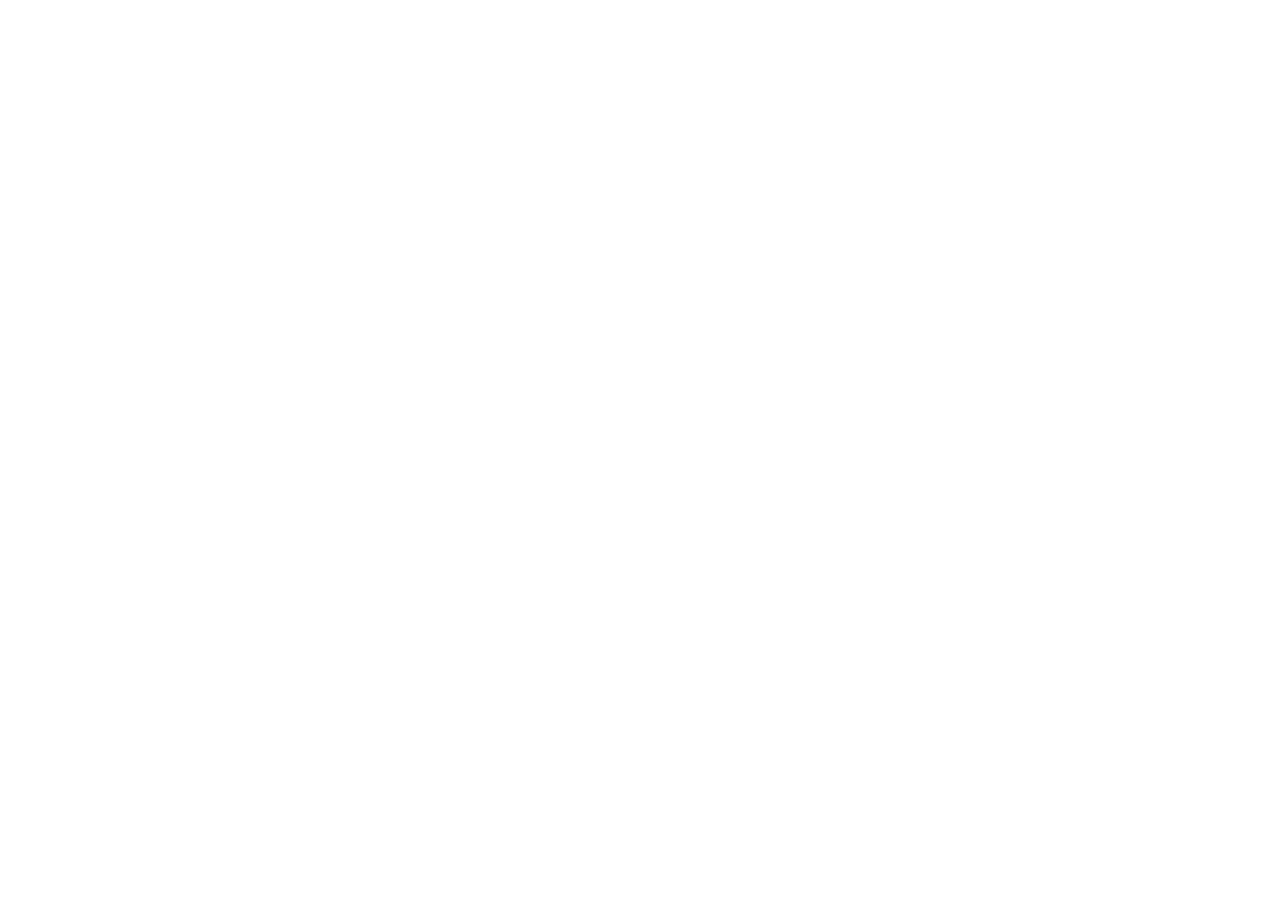
==== index.html @ 20daa152 "Creazione struttura base" ====
<!DOCTYPE html>
<html lang="en">
<head>
    <meta charset="UTF-8">
    <meta http-equiv="X-UA-Compatible" content="IE=edge">
    <meta name="viewport" content="width=device-width, initial-scale=1.0">
    <title>Biglietto del Treno</title>
    <link rel="stylesheet" href="styles/main.css">

</head>
<body>

    <script src="scripts/script.js"></script>
    
</body>
</html>
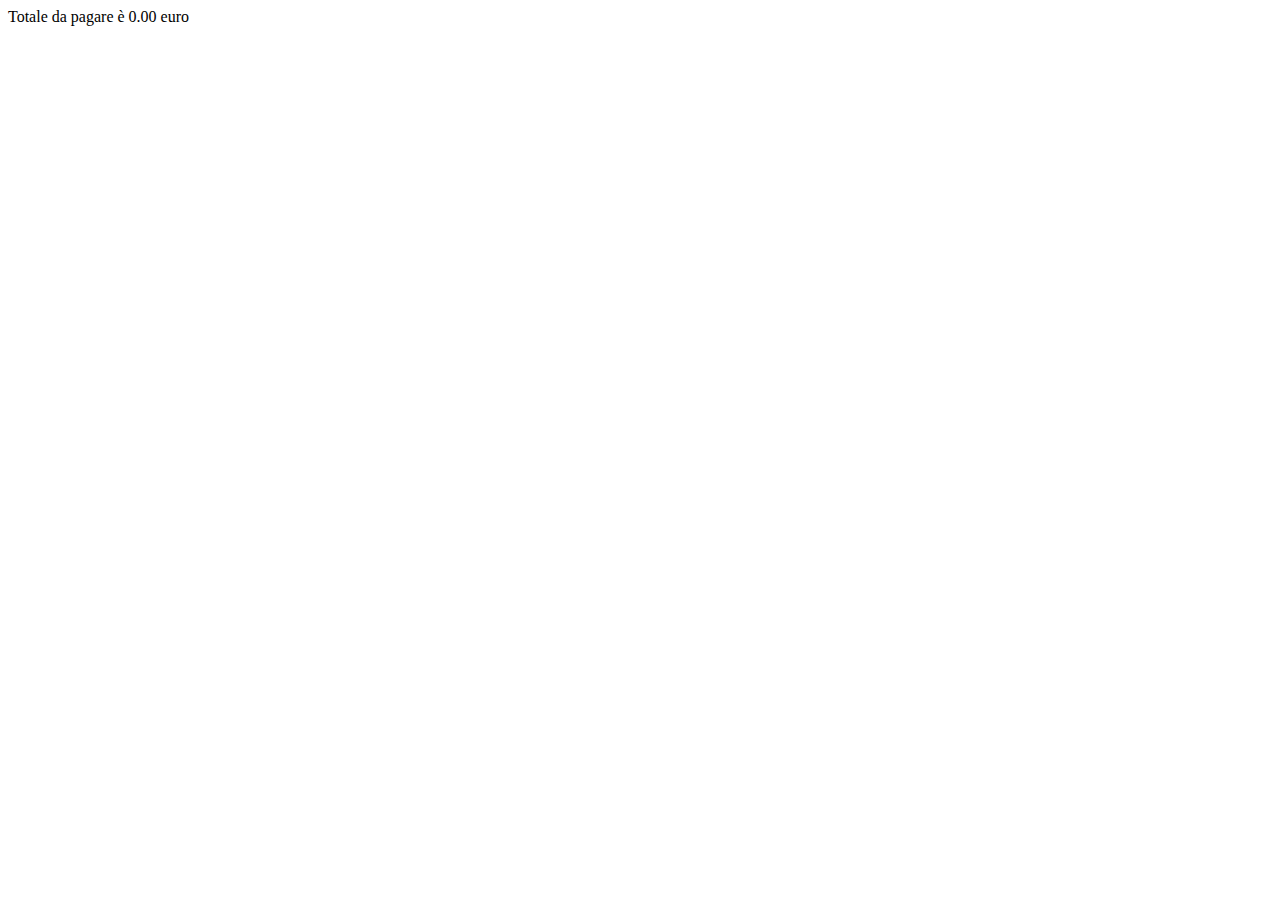
==== commit 5f5f58f6: "esercizio completato" ====
--- a/index.html
+++ b/index.html
@@ -1,16 +1,18 @@
 <!DOCTYPE html>
-<html lang="en">
+<html lang="it">
 <head>
     <meta charset="UTF-8">
     <meta http-equiv="X-UA-Compatible" content="IE=edge">
     <meta name="viewport" content="width=device-width, initial-scale=1.0">
     <title>Biglietto del Treno</title>
     <link rel="stylesheet" href="styles/main.css">
+</head>
 
-</head>
 <body>
 
+    <div id="output">Prezzo di Biglietto</div>
+
     <script src="scripts/script.js"></script>
-    
+
 </body>
 </html>